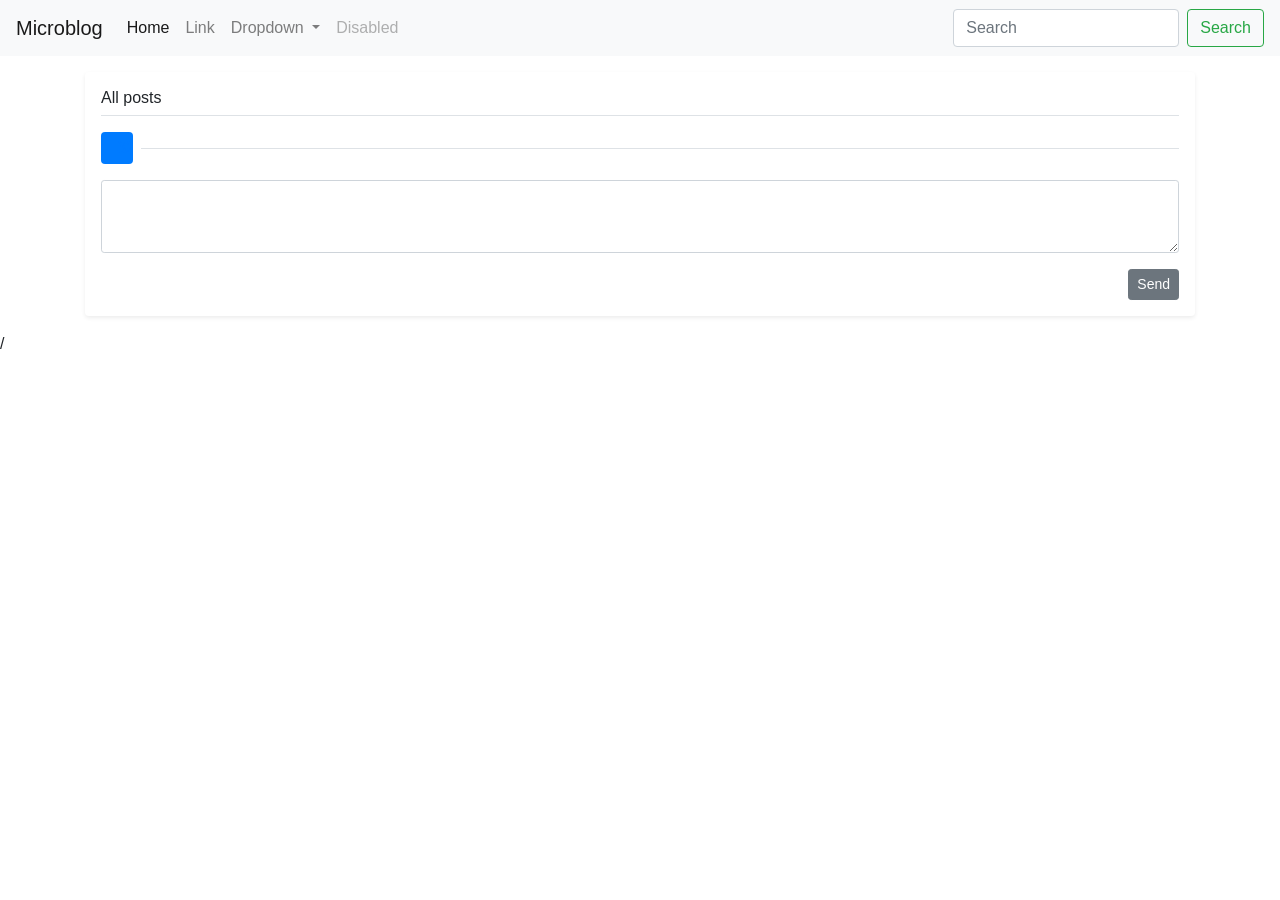
==== src/main/resources/templates/list-posts.html @ 51dcc7b6 "main page layout" ====
<!DOCTYPE html>
<html lang="en" xmlns:th="http://thymeleaf.org">
<head>
    <!-- Required meta tags -->
    <meta charset="utf-8">
    <meta name="viewport" content="width=device-width, initial-scale=1, shrink-to-fit=no">

    <!-- Bootstrap CSS -->
    <link rel="stylesheet" href="https://stackpath.bootstrapcdn.com/bootstrap/4.4.1/css/bootstrap.min.css" integrity="sha384-Vkoo8x4CGsO3+Hhxv8T/Q5PaXtkKtu6ug5TOeNV6gBiFeWPGFN9MuhOf23Q9Ifjh" crossorigin="anonymous">

    <title>Title</title>
</head>
<body>



<nav class="navbar navbar-expand-lg navbar-light bg-light">
    <a class="navbar-brand" href="#">Microblog</a>
    <button class="navbar-toggler" type="button" data-toggle="collapse" data-target="#navbarSupportedContent" aria-controls="navbarSupportedContent" aria-expanded="false" aria-label="Toggle navigation">
        <span class="navbar-toggler-icon"></span>
    </button>

    <div class="collapse navbar-collapse" id="navbarSupportedContent">
        <ul class="navbar-nav mr-auto">
            <li class="nav-item active">
                <a class="nav-link" href="#">Home <span class="sr-only">(current)</span></a>
            </li>
            <li class="nav-item">
                <a class="nav-link" href="#">Link</a>
            </li>
            <li class="nav-item dropdown">
                <a class="nav-link dropdown-toggle" href="#" id="navbarDropdown" role="button" data-toggle="dropdown" aria-haspopup="true" aria-expanded="false">
                    Dropdown
                </a>
                <div class="dropdown-menu" aria-labelledby="navbarDropdown">
                    <a class="dropdown-item" href="#">Action</a>
                    <a class="dropdown-item" href="#">Another action</a>
                    <div class="dropdown-divider"></div>
                    <a class="dropdown-item" href="#">Something else here</a>
                </div>
            </li>
            <li class="nav-item">
                <a class="nav-link disabled" href="#" tabindex="-1" aria-disabled="true">Disabled</a>
            </li>
        </ul>
        <form class="form-inline my-2 my-lg-0">
            <input class="form-control mr-sm-2" type="search" placeholder="Search" aria-label="Search">
            <button class="btn btn-outline-success my-2 my-sm-0" type="submit">Search</button>
        </form>
    </div>
</nav>




<main role="main" class="container">

    <div class="my-3 p-3 bg-white rounded shadow-sm">
        <h6 class="border-bottom border-gray pb-2 mb-0">All posts</h6>


        <th:block th:each="tempPost: ${#posts.sort()}">
            <div class="media text-muted pt-3">
                <svg class="bd-placeholder-img mr-2 rounded" width="32" height="32" xmlns="http://www.w3.org/2000/svg" preserveAspectRatio="xMidYMid slice" focusable="false" role="img" aria-label="Placeholder: 32x32"><title>Placeholder</title><rect width="100%" height="100%" fill="#007bff"/><text x="50%" y="50%" fill="#007bff" dy=".3em">32x32</text></svg>
                <div class="media-body pb-3 mb-0 small lh-125 border-bottom border-gray">
                    <div class="d-flex justify-content-between align-items-center w-100">
                        <strong class="text-gray-dark" th:text="'@'+${tempPost.user.username}"></strong>

                        <span th:if="${tempPost.rating>0}"> <a href="#" th:text="'+'+${tempPost.rating}"></a></span>
                        <span th:if="${tempPost.rating<0}"> <a href="#" th:text="${tempPost.rating}"></a></span>
                        <span th:if="${tempPost.rating==0}"> <a href="#" th:text="${tempPost.rating}"></a></span>
                    </div>
                    <div>
                        <small><span th:text="${tempPost.date}"></span></small>
                    </div>
                    <span class="d-block" th:text="${tempPost.content}"></span>
                </div>
            </div>


        </th:block>


        <small class="d-block text-right mt-3">

            <div class="form-group">
                <textarea class="form-control  form-control-sm" id="exampleFormControlTextarea1" rows="3"></textarea>
            </div>
            <button class="btn btn-secondary btn-sm" type="submit">Send</button>

        </small>
    </div>
</main>/


</body>
</html>
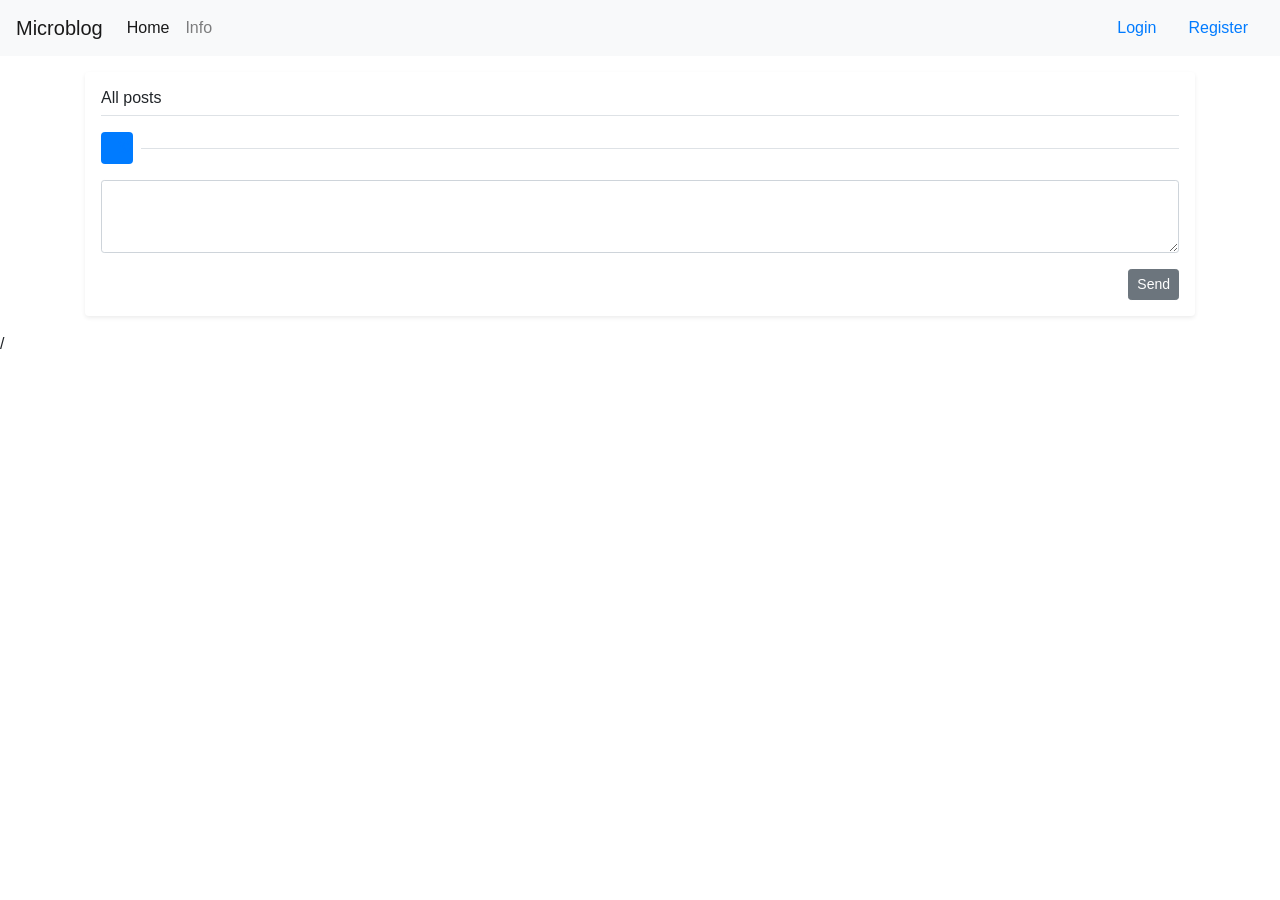
==== commit 24f91236: "add post, register and login form" ====
--- a/src/main/resources/templates/list-posts.html
+++ b/src/main/resources/templates/list-posts.html
@@ -13,7 +13,6 @@
 <body>
 
 
-
 <nav class="navbar navbar-expand-lg navbar-light bg-light">
     <a class="navbar-brand" href="#">Microblog</a>
     <button class="navbar-toggler" type="button" data-toggle="collapse" data-target="#navbarSupportedContent" aria-controls="navbarSupportedContent" aria-expanded="false" aria-label="Toggle navigation">
@@ -26,30 +25,15 @@
                 <a class="nav-link" href="#">Home <span class="sr-only">(current)</span></a>
             </li>
             <li class="nav-item">
-                <a class="nav-link" href="#">Link</a>
+                <a class="nav-link" href="#">Info</a>
             </li>
-            <li class="nav-item dropdown">
-                <a class="nav-link dropdown-toggle" href="#" id="navbarDropdown" role="button" data-toggle="dropdown" aria-haspopup="true" aria-expanded="false">
-                    Dropdown
-                </a>
-                <div class="dropdown-menu" aria-labelledby="navbarDropdown">
-                    <a class="dropdown-item" href="#">Action</a>
-                    <a class="dropdown-item" href="#">Another action</a>
-                    <div class="dropdown-divider"></div>
-                    <a class="dropdown-item" href="#">Something else here</a>
-                </div>
-            </li>
-            <li class="nav-item">
-                <a class="nav-link disabled" href="#" tabindex="-1" aria-disabled="true">Disabled</a>
-            </li>
+
         </ul>
-        <form class="form-inline my-2 my-lg-0">
-            <input class="form-control mr-sm-2" type="search" placeholder="Search" aria-label="Search">
-            <button class="btn btn-outline-success my-2 my-sm-0" type="submit">Search</button>
-        </form>
+        <a class="nav-link" href="/user/login">Login <span class="sr-only">(current)</span></a>
+        <a class="nav-link" href="/user/register">Register <span class="sr-only">(current)</span></a>
+
     </div>
 </nav>
-
 
 
 
@@ -58,8 +42,7 @@
     <div class="my-3 p-3 bg-white rounded shadow-sm">
         <h6 class="border-bottom border-gray pb-2 mb-0">All posts</h6>
 
-
-        <th:block th:each="tempPost: ${#posts.sort()}">
+        <th:block th:each="tempPost: ${posts}">
             <div class="media text-muted pt-3">
                 <svg class="bd-placeholder-img mr-2 rounded" width="32" height="32" xmlns="http://www.w3.org/2000/svg" preserveAspectRatio="xMidYMid slice" focusable="false" role="img" aria-label="Placeholder: 32x32"><title>Placeholder</title><rect width="100%" height="100%" fill="#007bff"/><text x="50%" y="50%" fill="#007bff" dy=".3em">32x32</text></svg>
                 <div class="media-body pb-3 mb-0 small lh-125 border-bottom border-gray">
@@ -82,13 +65,15 @@
 
 
         <small class="d-block text-right mt-3">
+            <form action="#" th:action="@{/test/addPost}"  th:object="${post}" method="POST">
+            <div class="form-group">
+                <textarea class="form-control  form-control-sm" id="exampleFormControlTextarea1" rows="3" th:field="*{content}"></textarea>
+            </div>
+            <button  class="btn btn-secondary btn-sm" type="submit">Send</button>
+            </form>
+        </small>
 
-            <div class="form-group">
-                <textarea class="form-control  form-control-sm" id="exampleFormControlTextarea1" rows="3"></textarea>
-            </div>
-            <button class="btn btn-secondary btn-sm" type="submit">Send</button>
 
-        </small>
     </div>
 </main>/
 
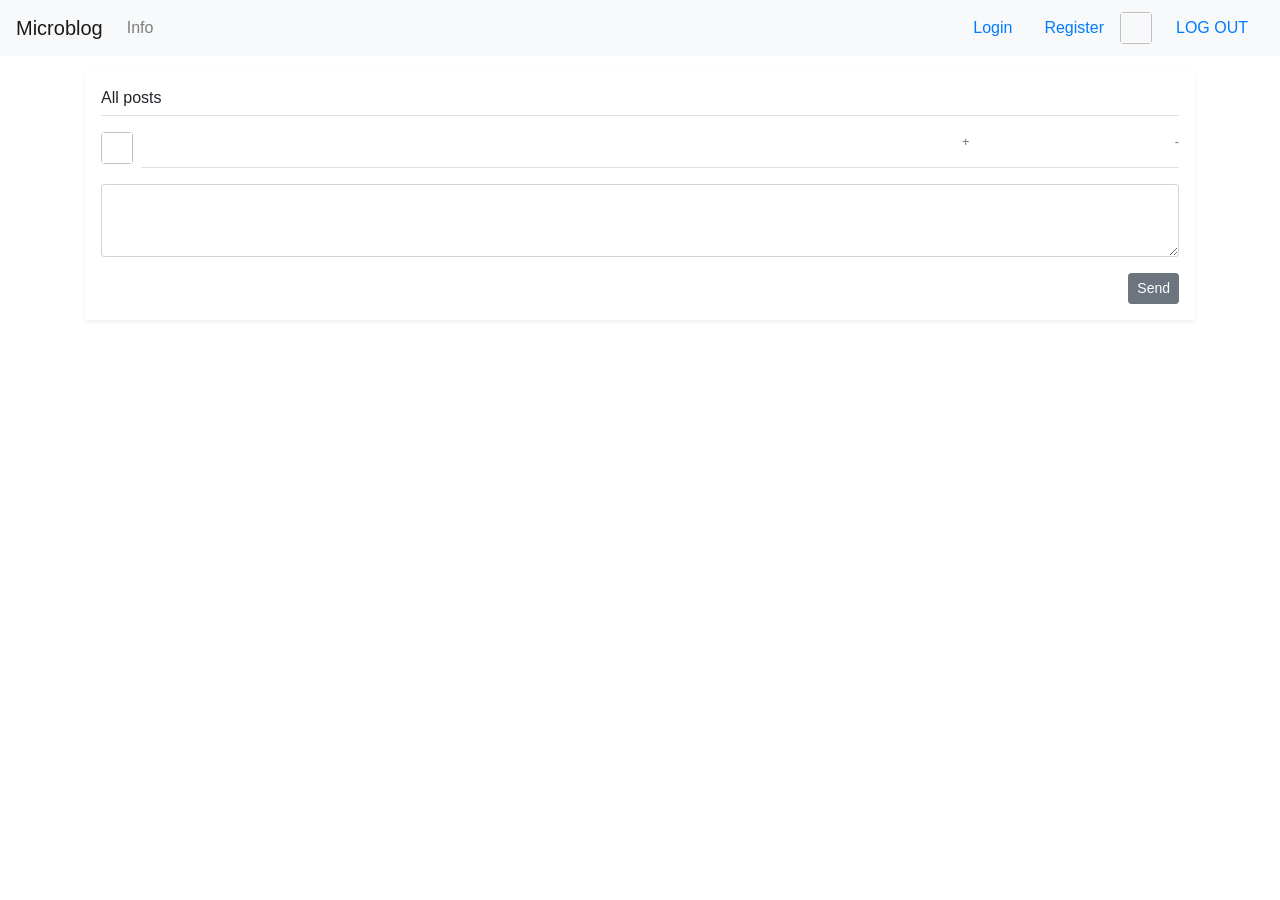
==== commit e7465f49: "avatars, user info, before db schema change" ====
--- a/src/main/resources/templates/list-posts.html
+++ b/src/main/resources/templates/list-posts.html
@@ -1,12 +1,14 @@
 <!DOCTYPE html>
-<html lang="en" xmlns:th="http://thymeleaf.org">
+<html lang="en" xmlns:th="http://thymeleaf.org" xmlns:sec="http://www.thymeleaf.org/extras/spring-security">
+
 <head>
     <!-- Required meta tags -->
     <meta charset="utf-8">
     <meta name="viewport" content="width=device-width, initial-scale=1, shrink-to-fit=no">
 
     <!-- Bootstrap CSS -->
-    <link rel="stylesheet" href="https://stackpath.bootstrapcdn.com/bootstrap/4.4.1/css/bootstrap.min.css" integrity="sha384-Vkoo8x4CGsO3+Hhxv8T/Q5PaXtkKtu6ug5TOeNV6gBiFeWPGFN9MuhOf23Q9Ifjh" crossorigin="anonymous">
+    <link rel="stylesheet" href="https://stackpath.bootstrapcdn.com/bootstrap/4.4.1/css/bootstrap.min.css"
+          integrity="sha384-Vkoo8x4CGsO3+Hhxv8T/Q5PaXtkKtu6ug5TOeNV6gBiFeWPGFN9MuhOf23Q9Ifjh" crossorigin="anonymous">
 
     <title>Title</title>
 </head>
@@ -14,27 +16,41 @@
 
 
 <nav class="navbar navbar-expand-lg navbar-light bg-light">
-    <a class="navbar-brand" href="#">Microblog</a>
-    <button class="navbar-toggler" type="button" data-toggle="collapse" data-target="#navbarSupportedContent" aria-controls="navbarSupportedContent" aria-expanded="false" aria-label="Toggle navigation">
+    <a class="navbar-brand" href="/posts">Microblog</a>
+    <button class="navbar-toggler" type="button" data-toggle="collapse" data-target="#navbarSupportedContent"
+            aria-controls="navbarSupportedContent" aria-expanded="false" aria-label="Toggle navigation">
         <span class="navbar-toggler-icon"></span>
     </button>
 
     <div class="collapse navbar-collapse" id="navbarSupportedContent">
         <ul class="navbar-nav mr-auto">
-            <li class="nav-item active">
-                <a class="nav-link" href="#">Home <span class="sr-only">(current)</span></a>
-            </li>
             <li class="nav-item">
                 <a class="nav-link" href="#">Info</a>
             </li>
 
         </ul>
-        <a class="nav-link" href="/user/login">Login <span class="sr-only">(current)</span></a>
-        <a class="nav-link" href="/user/register">Register <span class="sr-only">(current)</span></a>
+
+        <div sec:authorize="!isAuthenticated()" >
+            <a class="nav-link" href="/login">Login </a>
+        </div>
+        <div sec:authorize="!isAuthenticated()" >
+            <a class="nav-link" href="/user/register">Register </a>
+        </div>
+
+        <div sec:authorize="isAuthenticated()">
+            <img  class="bd-placeholder-img mr-2 rounded" aria-label="Placeholder: 32x32" preserveAspectRatio="xMidYMid slice" focusable="false" th:src="'/avatars/'+${#authentication.getPrincipal().getAvatar()}" width="32" height="32" th:title="'@'+${#authentication.getPrincipal().getUsername()}"/>
+
+            <span th:text="'@'+${#authentication.getPrincipal().getUsername()}"></span>
+            <span th:text="${#authentication.getPrincipal().getAuthorities()}"></span>
+
+        </div>
+        <div sec:authorize="isAuthenticated()">
+            <a class="nav-link" href="/logout">LOG OUT<span class="sr-only">(current)</span></a>
+        </div>
+
 
     </div>
 </nav>
-
 
 
 <main role="main" class="container">
@@ -44,15 +60,32 @@
 
         <th:block th:each="tempPost: ${posts}">
             <div class="media text-muted pt-3">
-                <svg class="bd-placeholder-img mr-2 rounded" width="32" height="32" xmlns="http://www.w3.org/2000/svg" preserveAspectRatio="xMidYMid slice" focusable="false" role="img" aria-label="Placeholder: 32x32"><title>Placeholder</title><rect width="100%" height="100%" fill="#007bff"/><text x="50%" y="50%" fill="#007bff" dy=".3em">32x32</text></svg>
+
+                <img  class="bd-placeholder-img mr-2 rounded" aria-label="Placeholder: 32x32" preserveAspectRatio="xMidYMid slice" focusable="false" th:src="@{/avatars/{img}(img = ${tempPost.user.avatar})}" width="32" height="32" th:title="'@'+${tempPost.user.userName}"/>
+
+<!--                <svg class="bd-placeholder-img mr-2 rounded" width="32" height="32" xmlns="http://www.w3.org/2000/svg"-->
+<!--                     preserveAspectRatio="xMidYMid slice" focusable="false" role="img" aria-label="Placeholder: 32x32">-->
+
+<!--                    <title> <div class="text-gray-dark" th:text="'@'+${tempPost.user.userName}"/></title>-->
+<!--                    <rect width="100%" height="100%" fill="#007bff"/>-->
+<!--                    <text x="50%" y="50%" fill="#007bff" dy=".3em">32x32</text>-->
+                </svg>
                 <div class="media-body pb-3 mb-0 small lh-125 border-bottom border-gray">
                     <div class="d-flex justify-content-between align-items-center w-100">
-                        <strong class="text-gray-dark" th:text="'@'+${tempPost.user.username}"></strong>
 
-                        <span th:if="${tempPost.rating>0}"> <a href="#" th:text="'+'+${tempPost.rating}"></a></span>
-                        <span th:if="${tempPost.rating<0}"> <a href="#" th:text="${tempPost.rating}"></a></span>
-                        <span th:if="${tempPost.rating==0}"> <a href="#" th:text="${tempPost.rating}"></a></span>
+                        <a th:href="@{/user/{id}(id = ${tempPost.user.id})}"><strong class="text-gray-dark" th:text="'@'+${tempPost.user.userName}"></strong></a>
+
+                        <span th:if="${tempPost.rating>0}" th:text="'+'+${tempPost.rating}"></span>
+                        <span th:if="${tempPost.rating<0}" th:text="${tempPost.rating}"></span>
+                        <span th:if="${tempPost.rating==0}" th:text="${tempPost.rating}"> <a href="#" th:text="${tempPost.rating}"></a></span>
+
+
+                        <a th:href="@{/posts/plus/{id}(id = ${tempPost.id})}">+</a>
+                        <a th:href="@{/posts/minus/{id}(id = ${tempPost.id})}">-</a>
+
                     </div>
+
+
                     <div>
                         <small><span th:text="${tempPost.date}"></span></small>
                     </div>
@@ -60,22 +93,24 @@
                 </div>
             </div>
 
-
         </th:block>
 
-
-        <small class="d-block text-right mt-3">
-            <form action="#" th:action="@{/test/addPost}"  th:object="${post}" method="POST">
-            <div class="form-group">
-                <textarea class="form-control  form-control-sm" id="exampleFormControlTextarea1" rows="3" th:field="*{content}"></textarea>
-            </div>
-            <button  class="btn btn-secondary btn-sm" type="submit">Send</button>
-            </form>
-        </small>
-
+        <div sec:authorize="isAuthenticated()">
+            <small class="d-block text-right mt-3">
+                <form action="#" th:action="@{posts/addPost}" th:object="${post}" method="POST">
+                    <div class="form-group">
+                        <textarea class="form-control  form-control-sm" id="exampleFormControlTextarea1" rows="3"
+                                  th:field="*{content}"></textarea>
+                    </div>
+                    <button class="btn btn-secondary btn-sm" type="submit">Send</button>
+                </form>
+            </small>
+        </div>
 
     </div>
-</main>/
+
+</main>
+
 
 
 </body>
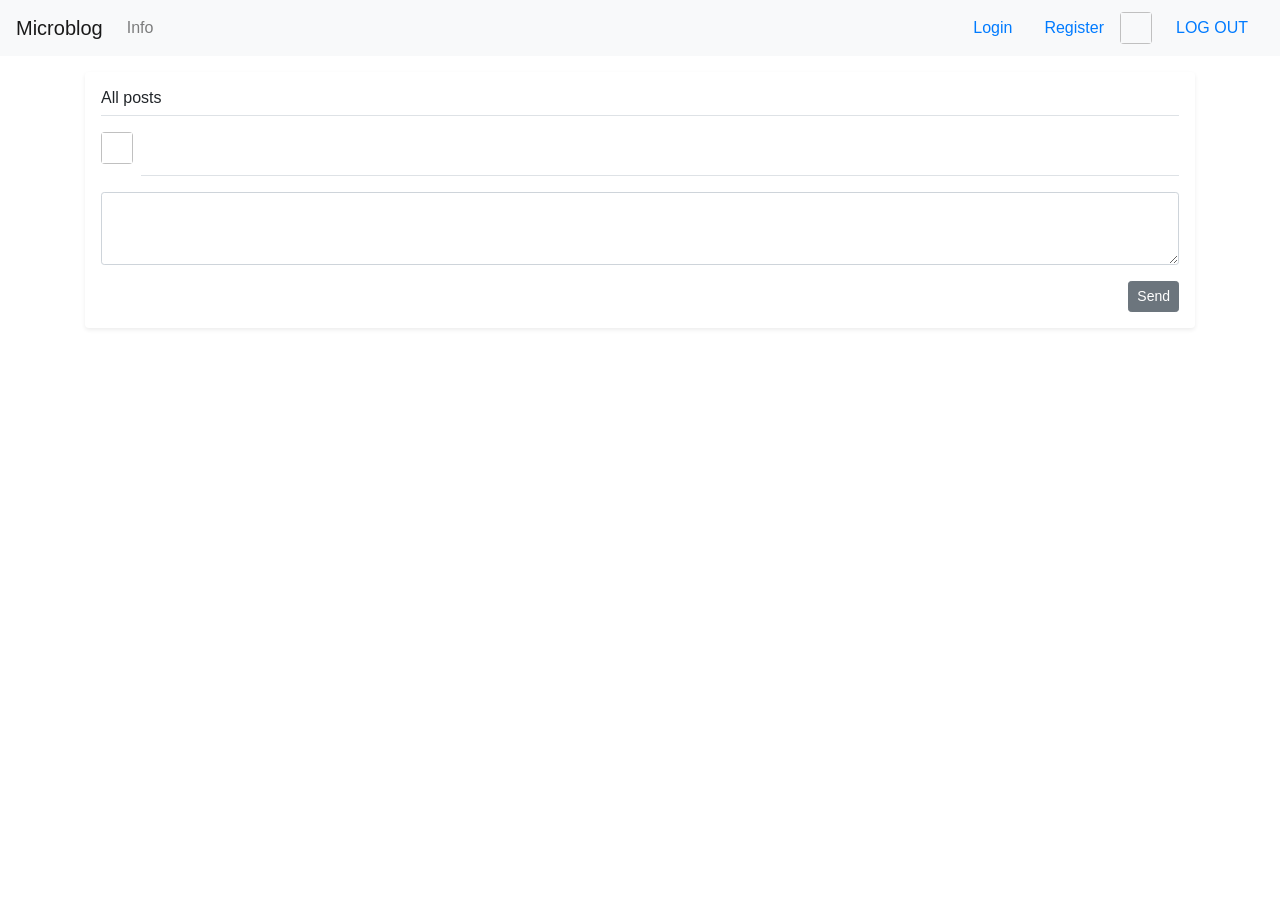
==== commit beee0d39: "db schema changed, login/register bug fixed" ====
--- a/src/main/resources/templates/list-posts.html
+++ b/src/main/resources/templates/list-posts.html
@@ -10,24 +10,19 @@
     <link rel="stylesheet" href="https://stackpath.bootstrapcdn.com/bootstrap/4.4.1/css/bootstrap.min.css"
           integrity="sha384-Vkoo8x4CGsO3+Hhxv8T/Q5PaXtkKtu6ug5TOeNV6gBiFeWPGFN9MuhOf23Q9Ifjh" crossorigin="anonymous">
 
-    <title>Title</title>
+    <title>Microblog</title>
 </head>
 <body>
 
 
 <nav class="navbar navbar-expand-lg navbar-light bg-light">
     <a class="navbar-brand" href="/posts">Microblog</a>
-    <button class="navbar-toggler" type="button" data-toggle="collapse" data-target="#navbarSupportedContent"
-            aria-controls="navbarSupportedContent" aria-expanded="false" aria-label="Toggle navigation">
-        <span class="navbar-toggler-icon"></span>
-    </button>
 
     <div class="collapse navbar-collapse" id="navbarSupportedContent">
         <ul class="navbar-nav mr-auto">
             <li class="nav-item">
                 <a class="nav-link" href="#">Info</a>
             </li>
-
         </ul>
 
         <div sec:authorize="!isAuthenticated()" >
@@ -38,7 +33,7 @@
         </div>
 
         <div sec:authorize="isAuthenticated()">
-            <img  class="bd-placeholder-img mr-2 rounded" aria-label="Placeholder: 32x32" preserveAspectRatio="xMidYMid slice" focusable="false" th:src="'/avatars/'+${#authentication.getPrincipal().getAvatar()}" width="32" height="32" th:title="'@'+${#authentication.getPrincipal().getUsername()}"/>
+                        <img  class="bd-placeholder-img mr-2 rounded" aria-label="Placeholder: 32x32" preserveAspectRatio="xMidYMid slice" focusable="false" th:src="'/avatars/'+${#authentication.getPrincipal().getAvatar()}" width="32" height="32" th:title="'@'+${#authentication.getPrincipal().getUsername()}"/>
 
             <span th:text="'@'+${#authentication.getPrincipal().getUsername()}"></span>
             <span th:text="${#authentication.getPrincipal().getAuthorities()}"></span>
@@ -61,30 +56,26 @@
         <th:block th:each="tempPost: ${posts}">
             <div class="media text-muted pt-3">
 
-                <img  class="bd-placeholder-img mr-2 rounded" aria-label="Placeholder: 32x32" preserveAspectRatio="xMidYMid slice" focusable="false" th:src="@{/avatars/{img}(img = ${tempPost.user.avatar})}" width="32" height="32" th:title="'@'+${tempPost.user.userName}"/>
+                <img  class="bd-placeholder-img mr-2 rounded" aria-label="Placeholder: 32x32" preserveAspectRatio="xMidYMid slice" focusable="false" th:src="@{/avatars/{img}(img = ${tempPost.user.avatar})}" width="32" height="32" th:title="'@'+${tempPost.user.username}"/>
 
-<!--                <svg class="bd-placeholder-img mr-2 rounded" width="32" height="32" xmlns="http://www.w3.org/2000/svg"-->
-<!--                     preserveAspectRatio="xMidYMid slice" focusable="false" role="img" aria-label="Placeholder: 32x32">-->
-
-<!--                    <title> <div class="text-gray-dark" th:text="'@'+${tempPost.user.userName}"/></title>-->
-<!--                    <rect width="100%" height="100%" fill="#007bff"/>-->
-<!--                    <text x="50%" y="50%" fill="#007bff" dy=".3em">32x32</text>-->
-                </svg>
                 <div class="media-body pb-3 mb-0 small lh-125 border-bottom border-gray">
                     <div class="d-flex justify-content-between align-items-center w-100">
 
-                        <a th:href="@{/user/{id}(id = ${tempPost.user.id})}"><strong class="text-gray-dark" th:text="'@'+${tempPost.user.userName}"></strong></a>
+                        <a th:href="@{/user/{id}(id = ${tempPost.user.id})}"><strong class="text-gray-dark" th:text="'@'+${tempPost.user.username}"></strong></a>
 
-                        <span th:if="${tempPost.rating>0}" th:text="'+'+${tempPost.rating}"></span>
-                        <span th:if="${tempPost.rating<0}" th:text="${tempPost.rating}"></span>
-                        <span th:if="${tempPost.rating==0}" th:text="${tempPost.rating}"> <a href="#" th:text="${tempPost.rating}"></a></span>
+                        <div class="d-flex justify-content-between">
+                            <h6>
+                                <span class="p-1" th:if="${tempPost.rating>0}" th:text="'+'+${tempPost.rating}"></span>
+                                <span class="p-1" th:if="${tempPost.rating<0}" th:text="${tempPost.rating}"></span>
+                                <span class="p-1" th:if="${tempPost.rating==0}" th:text="${tempPost.rating}"> <a href="#" th:text="${tempPost.rating}"></a></span>
+                            </h6>
+                            <div sec:authorize="isAuthenticated()">
+                                <a class="p-1" th:href="@{/posts/plus/{id}(id = ${tempPost.id})}"><img  class="" aria-label="Plus" src="/icons/navigate_plus.png" width="13" height="13"/></a>
+                                <a class="p-1" th:href="@{/posts/minus/{id}(id = ${tempPost.id})}"><img  class="" aria-label="Minus"  src="/icons/navigate_minus.png" width="13" height="13"/></a>
+                            </div>
 
-
-                        <a th:href="@{/posts/plus/{id}(id = ${tempPost.id})}">+</a>
-                        <a th:href="@{/posts/minus/{id}(id = ${tempPost.id})}">-</a>
-
+                        </div>
                     </div>
-
 
                     <div>
                         <small><span th:text="${tempPost.date}"></span></small>
